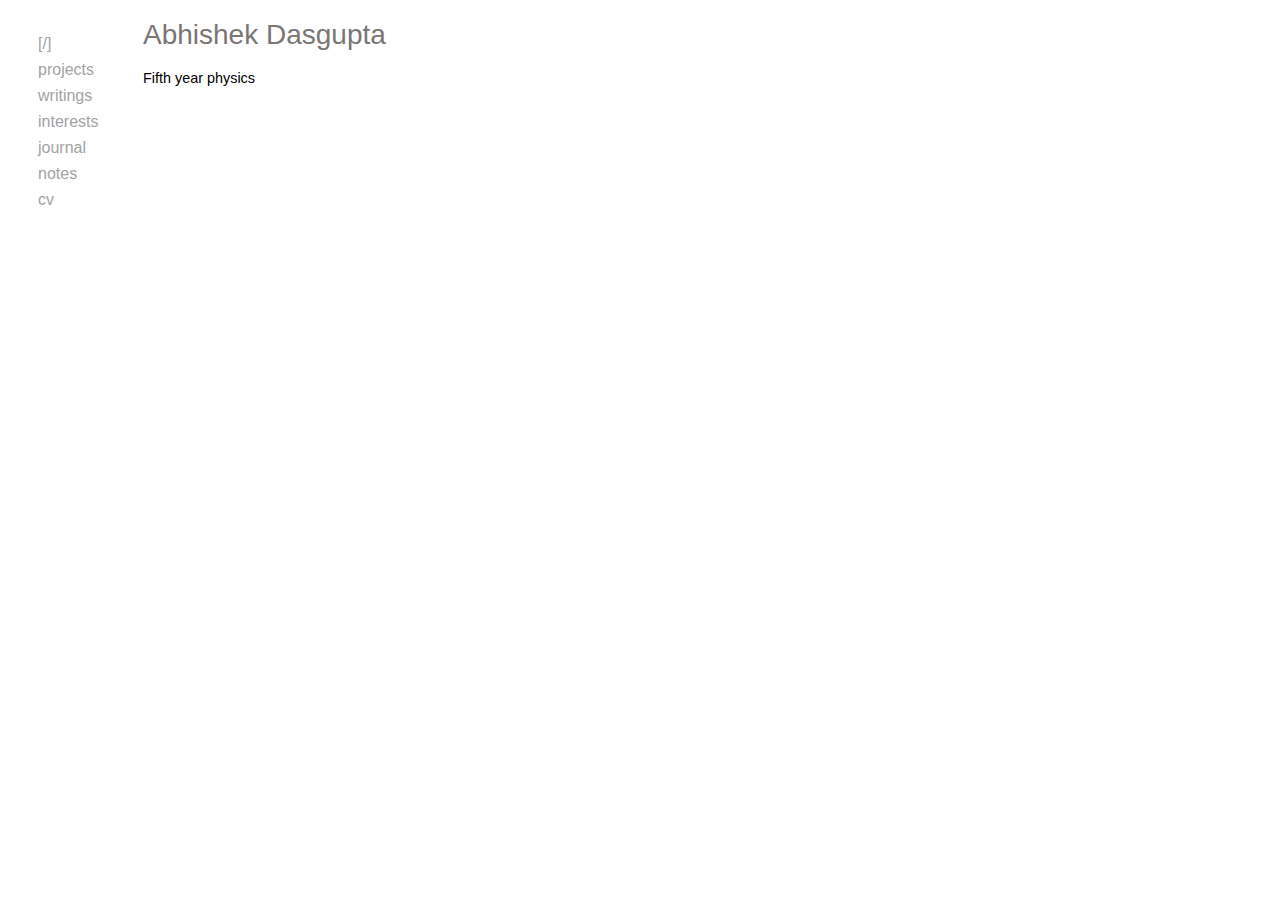
==== code.html @ 7e67b6dd "first commit" ====
<!doctype html>
<html>
<head>
 <title>Abhishek Dasgupta</title>
 <link rel="stylesheet" href="st3.css" />
</head>
<body>
<div id="main">
<div id="left">
<ul>
<li><a href="/">[/]</a></li>
<li><a href="/projects.html">projects</a></li>
<li><a href="/writings.html">writings</a></li>
<li><a href="/interests.html">interests</a></li>
<li><a href="http://abhidg.wordpress.com">journal</a></li>
<li><a href="http://notes.abhidg.net">notes</a></li>
<li><a href="/cv.html">cv</a></li>
</div>
<div id="contents">
<h1>Abhishek Dasgupta</h1>
<p>
Fifth year physics
</div>
</div>
</body>
---- st3.css ----
body {
	font-family: Helvetica, Arial;
	max-width: 600px;
}

p#bc {
	font-size:75%;
	color: grey
}
p#bc a {
	color:grey;
	text-decoration: none;
	border-bottom: 1px dashed silver;
}
p#bc a:hover {
	color:black;
}
h2 { font-size: 110%; font-weight: normal }
li,p {
	font-size: 90%;
}
a { color: brown;
	text-decoration: none }
	
div#content {
	margin-left: 135px;
}

div#left {
	float: left;
	width: 135px;
}
/* project description */
span.pt {
	font-weight: bold;
	color: #555;
}
p.pf {
	margin-top: -7px;
}

span.ongoing {
	font-size: 80%;
	font-weight: normal;
	padding: 1px 3px;
	background: #48be61;
	color: white;
}
p.pf a, p.pd a {
	color: #956d34;
}
p.pd {
	font-size: 90%;
	margin-top:4px;
}
ul.nobullets li {
	list-style-type: none;
	margin-left: -40px;
	line-height: 1.2;
	margin-bottom: 8px;
}

ul#paper-reviews li {
	margin-bottom: 10px;
}

/*ul.nobullets li:nth-child(even) {
	background: #f0f0f0;
}*/
ul.nobullets li p {
	line-height: 1.3;
}
div#main {
	clear:both;
}
.g { color: #707070}
div#left li {
	list-style-type: none;
	font-size: 100%;
	color: #C18E42;
}

div#left li {
	margin-left: -10px;
	padding: 0px;
	margin-bottom: 8px;
}

span.small {
	font-size: 90%;
}
div#left li a {
	border: 0px;
	text-decoration: none;
	color: #A3A3A3;
}

div#left li a:hover {
	color: #F1B152;
}

h1 {
	font-family: "HeleveticaNeue-Light", "Helvetica Neue Light", "Helvetica Neue", Arial, sans-serif;
	font-weight: 300;
	font-size: 175%;
	color: #7A7674
}

span.p1 { font-size:small}
span.p3 { font-size:large }
span.p4 {font-size:x-large}
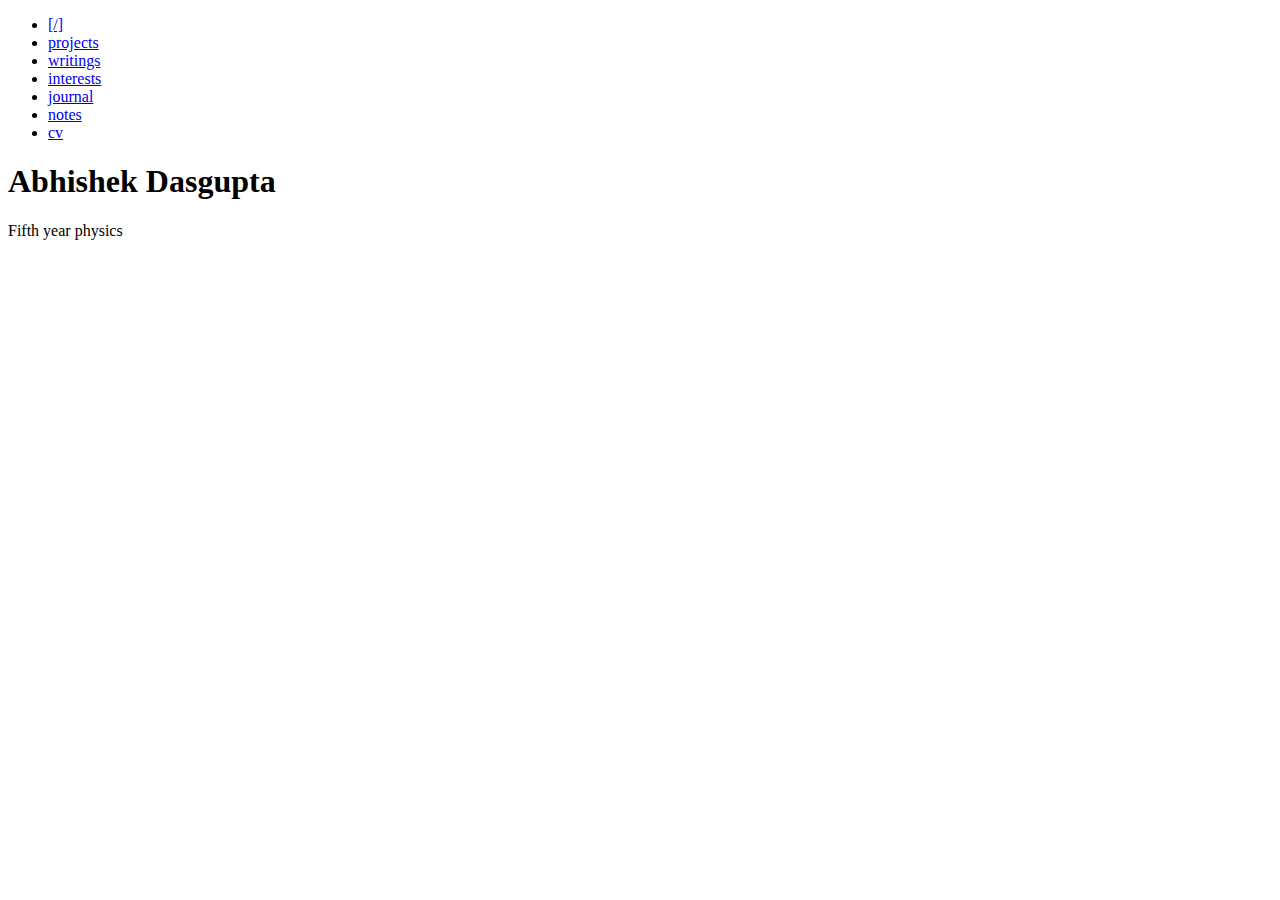
==== commit 069cb66b: "change stylesheet loc everywhere" ====
--- a/code.html
+++ b/code.html
@@ -2,7 +2,7 @@
 <html>
 <head>
  <title>Abhishek Dasgupta</title>
- <link rel="stylesheet" href="st3.css" />
+ <link rel="stylesheet" href="/s/st3.css" />
 </head>
 <body>
 <div id="main">
@@ -12,8 +12,8 @@
 <li><a href="/projects.html">projects</a></li>
 <li><a href="/writings.html">writings</a></li>
 <li><a href="/interests.html">interests</a></li>
-<li><a href="http://abhidg.wordpress.com">journal</a></li>
-<li><a href="http://notes.abhidg.net">notes</a></li>
+<li><a rel="external" href="http://abhidg.wordpress.com">journal</a></li>
+<li><a rel="external" href="http://notes.abhidg.net">notes</a></li>
 <li><a href="/cv.html">cv</a></li>
 </div>
 <div id="contents">
